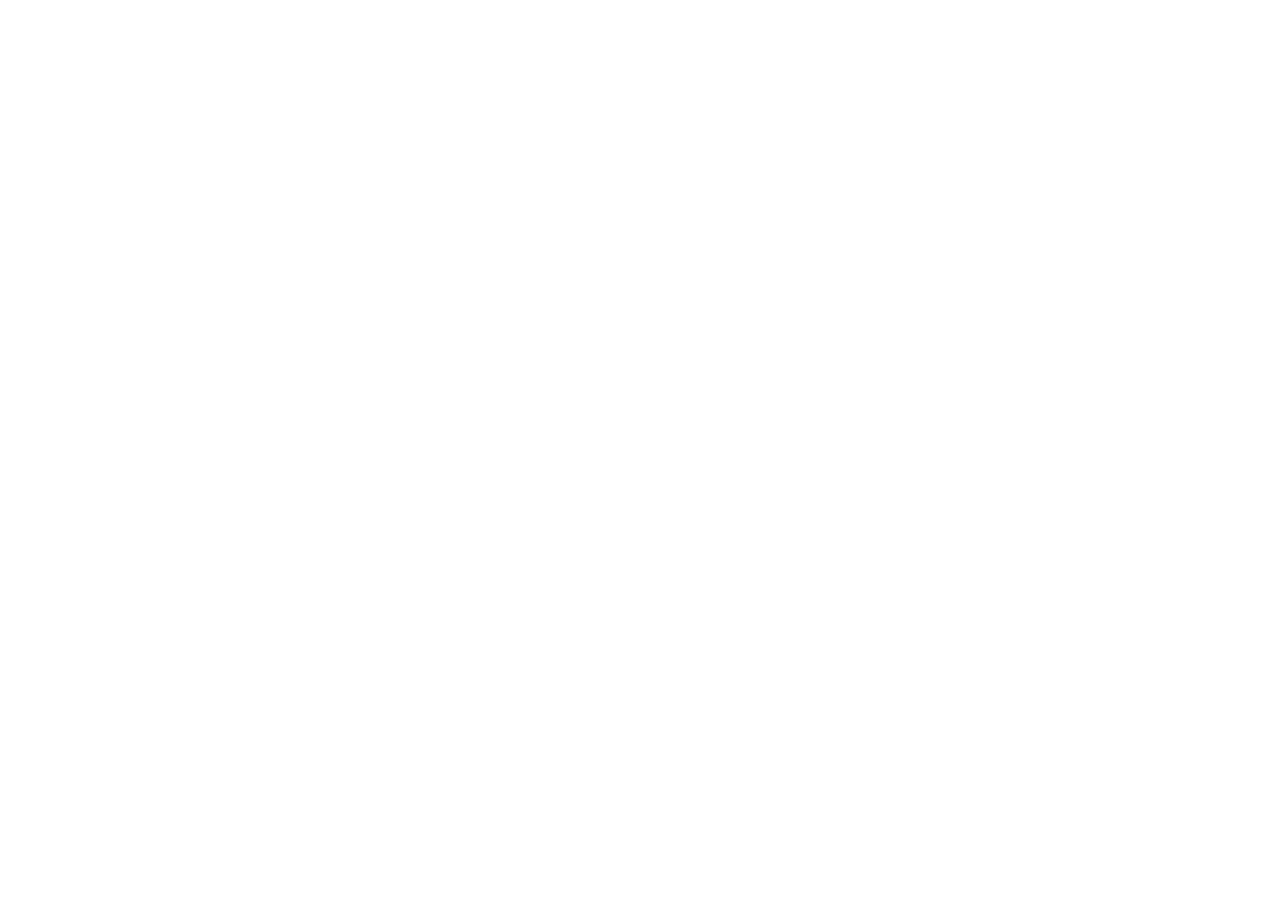
==== frontEnd/index.html @ 3a7fe283 "lol" ====
<!DOCTYPE html>
<html>
  <head>
    <title>Simple Map</title>
    <meta name="viewport" content="initial-scale=1.0, user-scalable=no">
    <meta charset="utf-8">
    <style>
      html, body, #map-canvas {
        height: 100%;
        margin: 0px;
        padding: 0px
      }
      ul {
	      list-style: none;
	      
      }
    </style>
    <script src="https://maps.googleapis.com/maps/api/js?v=3.exp"></script>
    <script>
var map;
function initialize() {
	var zipCode = "29730";
	var dealerLocation = new google.maps.LatLng(34.885758, -81.0204865);
	var zipLatLng = new google.maps.LatLng(34.885758, -81.0204865);
	var mapOptions = {
		zoom: 8,
		center: zipLatLng
	};
	map = new google.maps.Map(document.getElementById('map-canvas'),
	  mapOptions);
	  
	var marker = new google.maps.Marker({
		position: dealerLocation,
		map: map,
		title: 'Sample Chevrolet'
	});
	
	var contentString = '<div id="content">'+
		'<div id="siteNotice">'+
		'</div>'+
		'<h1 id="firstHeading" class="firstHeading">Sample Chevrolet</h1>'+
		'<div id="bodyContent">'+
		'<ul>'+
		'<li><b>Brand: </b>Chevrolet</li>'+
		'<li><b>Dealer Code: </b>112626</li>'+
		'<li><b><u>Address</u></b></li>'+
		'<li>2900 Government Blvd.<br/>Mobile, AL 36606</li>'+
		'</ul>'+
		'<p><b>Website: </b>Sample Chevrolet, <a href="https://en.wikipedia.org/w/index.php?title=Uluru&oldid=297882194">'+
		'www.samplechevrolet.com</a> '+
		'(Signed on June 22, 2009).</p>'+
		'</div>'+
		'</div>';

	var infowindow = new google.maps.InfoWindow({
		content: contentString
	});
	
	google.maps.event.addListener(marker, 'click', function() {
		infowindow.open(map,marker);
	});
	var populationOptions = {
		strokeColor: '#0000FF',
		strokeOpacity: 0.8,
		strokeWeight: 2,
		fillColor: '#0000FF',
		fillOpacity: 0.25,
		map: map,
		center: zipLatLng,
		radius: 112654
	};
	// Add the circle for this city to the map.
	cityCircle = new google.maps.Circle(populationOptions);
}

google.maps.event.addDomListener(window, 'load', initialize);

    </script>
  </head>
  <body>
    <div id="map-canvas"></div>
  </body>
</html>
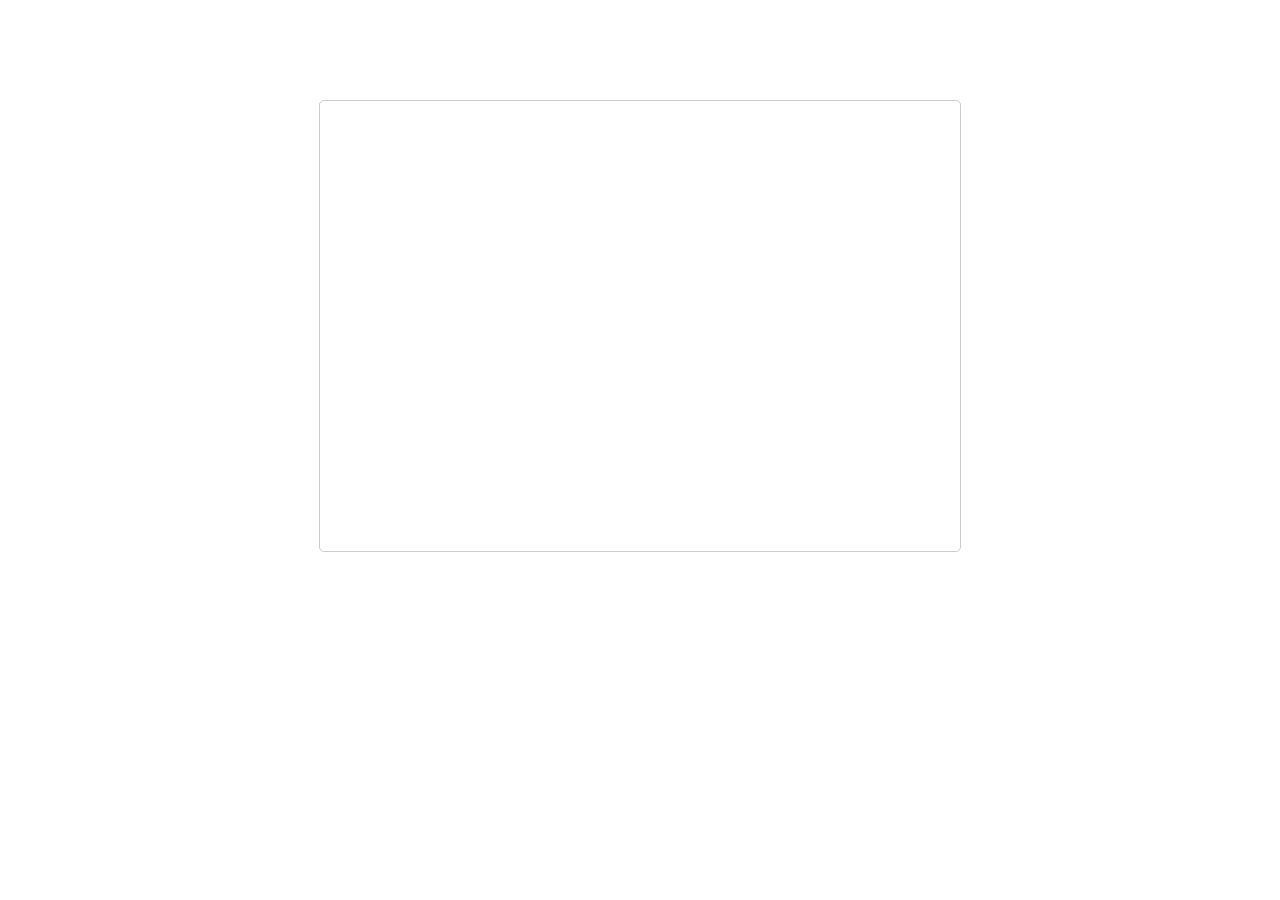
==== commit 03c80da4: "lol4" ====
--- a/frontEnd/index.html
+++ b/frontEnd/index.html
@@ -14,16 +14,128 @@
 	      list-style: none;
 	      
       }
+      .firstHeading {
+	      margin-left: 10px;
+      }
+      #map-canvas{
+	      position: relative;
+	      top: 100px;
+	      margin: 0 auto;
+	      width: 50%;
+	      height: 50%;
+	      border: 1px solid rgba(0,0,0,0.2);
+	      border-radius: 5px;
+      }
     </style>
+    <script src="http://maps.google.com/maps/api/js?sensor=false"></script>
+    <script src="//ajax.googleapis.com/ajax/libs/jquery/2.1.3/jquery.min.js">
     <script src="https://maps.googleapis.com/maps/api/js?v=3.exp"></script>
     <script>
+
+
 var map;
 function initialize() {
-	var zipCode = "29730";
+	//Setup Google geocoder
+	var geocoder = new google.maps.Geocoder();
+	
+	//set zipCode for radius of Circle
+	var zipCode = '29733';
+	
+	//set the addresses for all markers
+	var addresses = {};
+	addresses[0] = {
+		address: '882 Maplewood Ln. Rock Hill, SC 29730',
+		dealerCode: '112897'
+	};
+	addresses[1] = {
+		address: 'York, SC',
+		dealerCode: '112897'
+	};
+	addresses[2] = {
+		address: 'Fort Mill, SC',
+		dealerCode: '111111'
+	};
+	
+
+	
+	if (geocoder) {
+		geocoder.geocode({ 'address': zipCode }, function (results, status) {
+			if (status == google.maps.GeocoderStatus.OK) {
+				// IF GEOLOCATION API WORKS
+				
+				console.log(results[0].geometry.location);
+				
+				var radiusCenter = new google.maps.LatLng(results[0].geometry.location.A, results[0].geometry.location.F);
+				
+				var populationOptions = {
+					strokeColor: '#0000FF',
+					strokeOpacity: 0.7,
+					strokeWeight: 1,
+					fillColor: '#0000FF',
+					fillOpacity: 0.15,
+					map: map,
+					center: radiusCenter,
+					radius: 32186.9
+				};
+				// Add the circle for this city to the map.
+				cityCircle = new google.maps.Circle(populationOptions);
+			}
+			else {
+				console.log("Geocoding failed: " + status);
+			}
+		});
+	}    
+	for (var location in addresses) {
+		if (geocoder) {
+			geocoder.geocode({ 'address': addresses[location].address }, function (results, status) {
+				if (status == google.maps.GeocoderStatus.OK) {
+					// IF GEOLOCATION API WORKS
+					
+					console.log(results[0].geometry.location);
+					
+					var addressLocation = new google.maps.LatLng(results[0].geometry.location.A, results[0].geometry.location.F);
+					
+					var marker = new google.maps.Marker({
+						position: addressLocation,
+						map: map,
+						title: 'New Address'
+					});
+					
+					var contentString = '<div class="infoWindow">'+
+						'<div class="siteNotice">'+
+						'</div>'+
+						'<h1 class="firstHeading">Sample Chevrolet</h1>'+
+						'<div class="infoContent">'+
+						'<ul>'+
+						'<li><b>Brand: </b>Chevrolet</li>'+
+						'<li><b>Dealer Code: </b>'+ addresses[location].dealerCode +'</li>'+
+						'<li><b><u>Address</u></b></li>'+
+						'<li>2900 Government Blvd.<br/>Mobile, AL 36606</li>'+
+						'</ul>'+
+						'</div>'+
+						'</div>';
+				
+					var infowindow = new google.maps.InfoWindow({
+						content: contentString
+					});
+					
+					google.maps.event.addListener(marker, 'click', function() {
+						infowindow.open(map,marker);
+					});
+					
+				}
+				else {
+					console.log("Geocoding failed: " + status);
+				}
+			});
+		} 
+	}
+	
+
 	var dealerLocation = new google.maps.LatLng(34.885758, -81.0204865);
 	var zipLatLng = new google.maps.LatLng(34.885758, -81.0204865);
 	var mapOptions = {
-		zoom: 8,
+		zoom: 9,
 		center: zipLatLng
 	};
 	map = new google.maps.Map(document.getElementById('map-canvas'),
@@ -35,45 +147,67 @@
 		title: 'Sample Chevrolet'
 	});
 	
-	var contentString = '<div id="content">'+
-		'<div id="siteNotice">'+
-		'</div>'+
-		'<h1 id="firstHeading" class="firstHeading">Sample Chevrolet</h1>'+
-		'<div id="bodyContent">'+
-		'<ul>'+
-		'<li><b>Brand: </b>Chevrolet</li>'+
-		'<li><b>Dealer Code: </b>112626</li>'+
-		'<li><b><u>Address</u></b></li>'+
-		'<li>2900 Government Blvd.<br/>Mobile, AL 36606</li>'+
-		'</ul>'+
-		'<p><b>Website: </b>Sample Chevrolet, <a href="https://en.wikipedia.org/w/index.php?title=Uluru&oldid=297882194">'+
-		'www.samplechevrolet.com</a> '+
-		'(Signed on June 22, 2009).</p>'+
-		'</div>'+
-		'</div>';
-
-	var infowindow = new google.maps.InfoWindow({
-		content: contentString
-	});
-	
-	google.maps.event.addListener(marker, 'click', function() {
-		infowindow.open(map,marker);
-	});
-	var populationOptions = {
-		strokeColor: '#0000FF',
-		strokeOpacity: 0.8,
-		strokeWeight: 2,
-		fillColor: '#0000FF',
-		fillOpacity: 0.25,
-		map: map,
-		center: zipLatLng,
-		radius: 112654
-	};
-	// Add the circle for this city to the map.
-	cityCircle = new google.maps.Circle(populationOptions);
+	
+	
 }
 
+
 google.maps.event.addDomListener(window, 'load', initialize);
+
+
+/*
+var Rm = 3961; // mean radius of the earth (miles) at 39 degrees from the equator
+var Rk = 6373; // mean radius of the earth (km) at 39 degrees from the equator
+	
+
+function findDistance(frm) {
+	var t1, n1, t2, n2, lat1, lon1, lat2, lon2, dlat, dlon, a, c, dm, dk, mi, km;
+	
+	// get values for lat1, lon1, lat2, and lon2
+	t1 = frm.lat1.value;
+	n1 = frm.lon1.value;
+	t2 = frm.lat2.value;
+	n2 = frm.lon2.value;
+	
+	// convert coordinates to radians
+	lat1 = deg2rad(t1);
+	lon1 = deg2rad(n1);
+	lat2 = deg2rad(t2);
+	lon2 = deg2rad(n2);
+	
+	// find the differences between the coordinates
+	dlat = lat2 - lat1;
+	dlon = lon2 - lon1;
+	
+	// here's the heavy lifting
+	a  = Math.pow(Math.sin(dlat/2),2) + Math.cos(lat1) * Math.cos(lat2) * Math.pow(Math.sin(dlon/2),2);
+	c  = 2 * Math.atan2(Math.sqrt(a),Math.sqrt(1-a)); // great circle distance in radians
+	dm = c * Rm; // great circle distance in miles
+	dk = c * Rk; // great circle distance in km
+	
+	// round the results down to the nearest 1/1000
+	mi = round(dm);
+	km = round(dk);
+	
+	// display the result
+	frm.mi.value = mi;
+	frm.km.value = km;
+}
+
+
+// convert degrees to radians
+function deg2rad(deg) {
+	rad = deg * Math.PI/180; // radians = degrees * pi/180
+	return rad;
+}
+
+
+// round to the nearest 1/1000
+function round(x) {
+	return Math.round( x * 1000) / 1000;
+}*/
+
+
 
     </script>
   </head>
